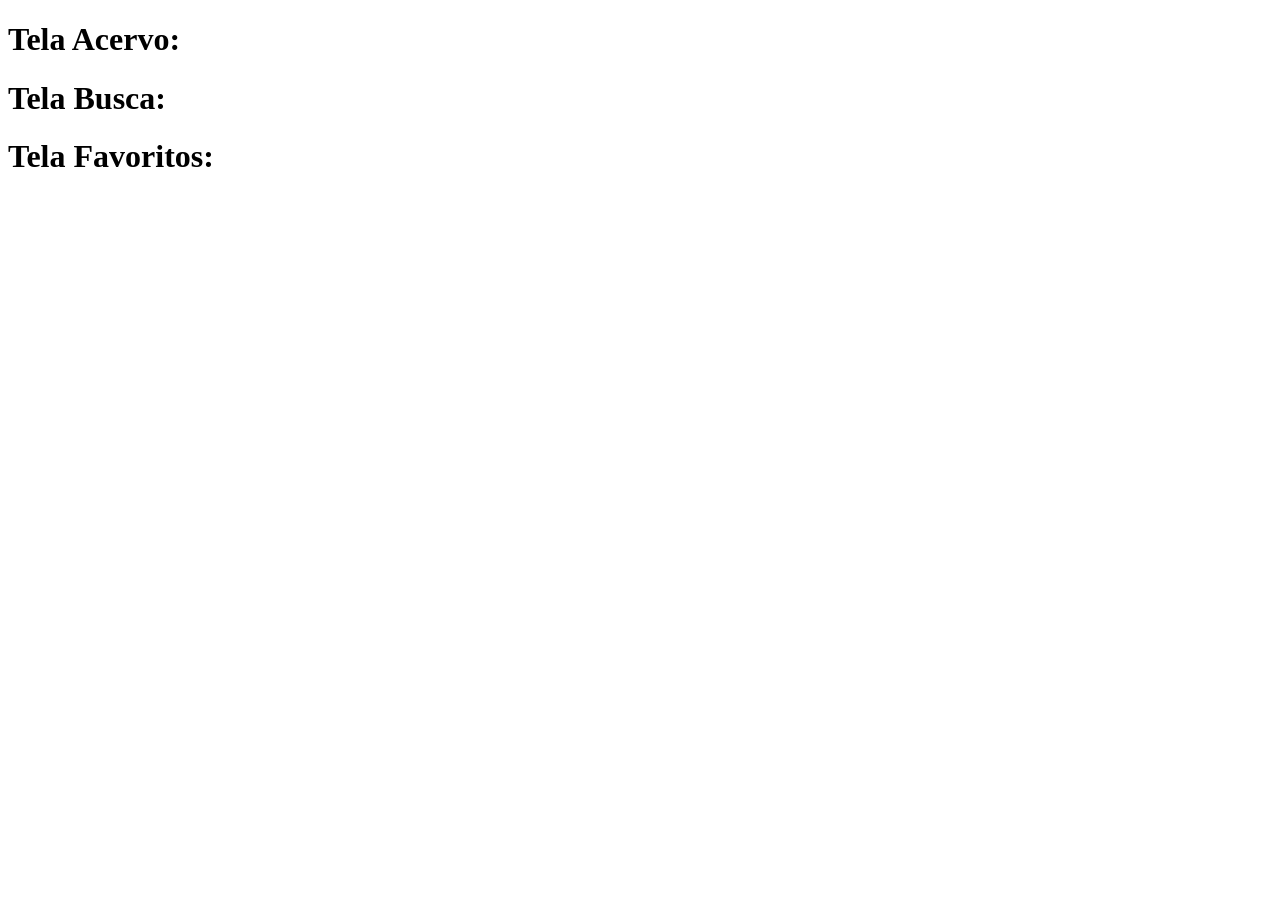
==== index.html @ 62b66222 "pagina de navegacao" ====
<!DOCTYPE html>
<html lang="en">
<head>
    <meta charset="UTF-8">
    <meta name="viewport" content="width=device-width, initial-scale=1.0">
    <title>Pagina de navegacao</title>
</head>
<body>
    <h1>Tela Acervo: <a href="exibirLivrosAcervo.html"></a></h1>
    <h1>Tela Busca: <a href="exibirLivrosBusca.html"></a></h1>
    <h1>Tela Favoritos: <a href="exibirLivrosFavoritos.html"></a></h1>
</body>
</html>
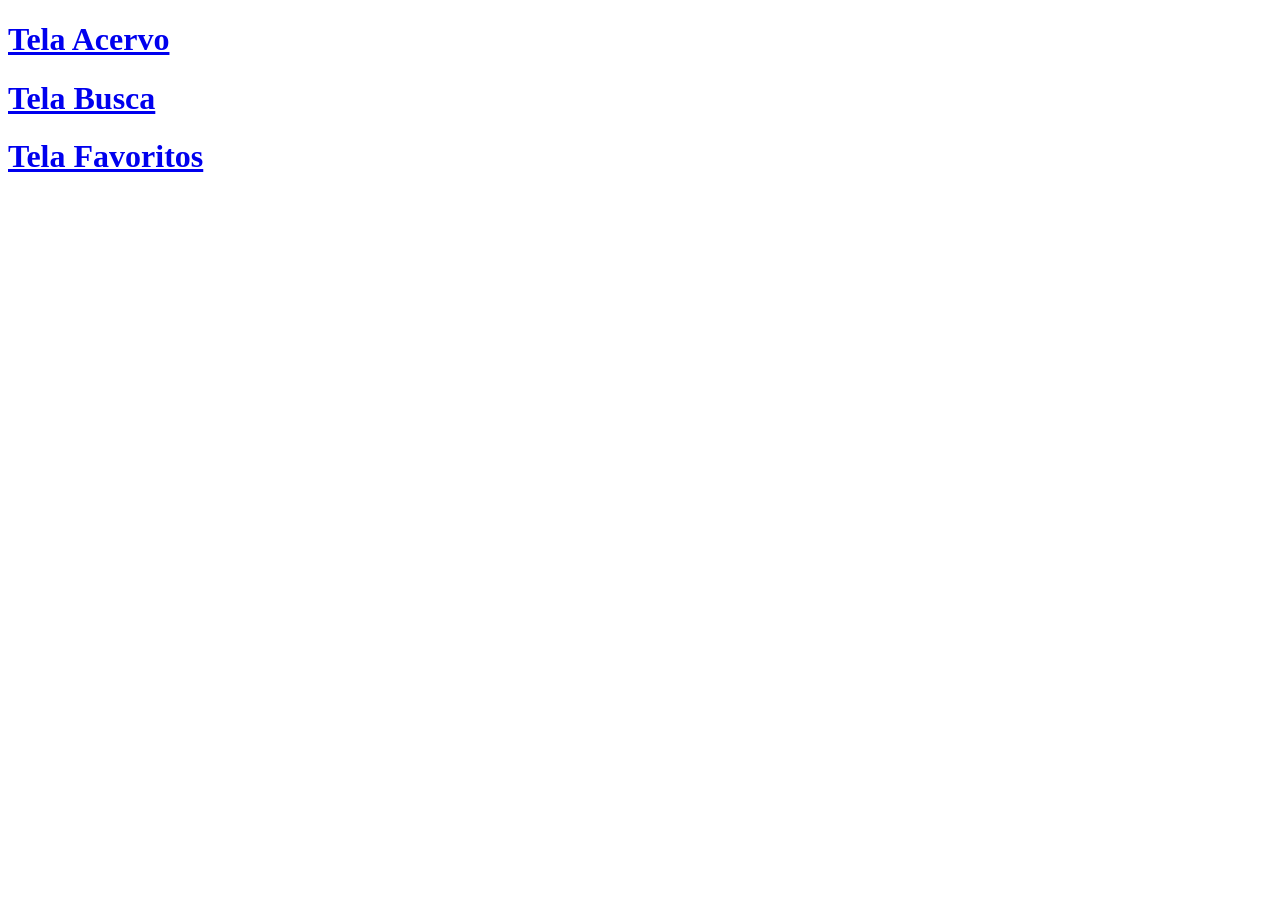
==== commit 159c76a1: "correcao nos links" ====
--- a/index.html
+++ b/index.html
@@ -6,8 +6,8 @@
     <title>Pagina de navegacao</title>
 </head>
 <body>
-    <h1>Tela Acervo: <a href="exibirLivrosAcervo.html"></a></h1>
-    <h1>Tela Busca: <a href="exibirLivrosBusca.html"></a></h1>
-    <h1>Tela Favoritos: <a href="exibirLivrosFavoritos.html"></a></h1>
+    <h1><a href="exibirLivrosAcervo.html">Tela Acervo</a></h1>
+    <h1><a href="exibirLivrosBusca.html">Tela Busca</a></h1>
+    <h1><a href="exibirLivrosFavoritos.html">Tela Favoritos</a></h1>
 </body>
 </html>
